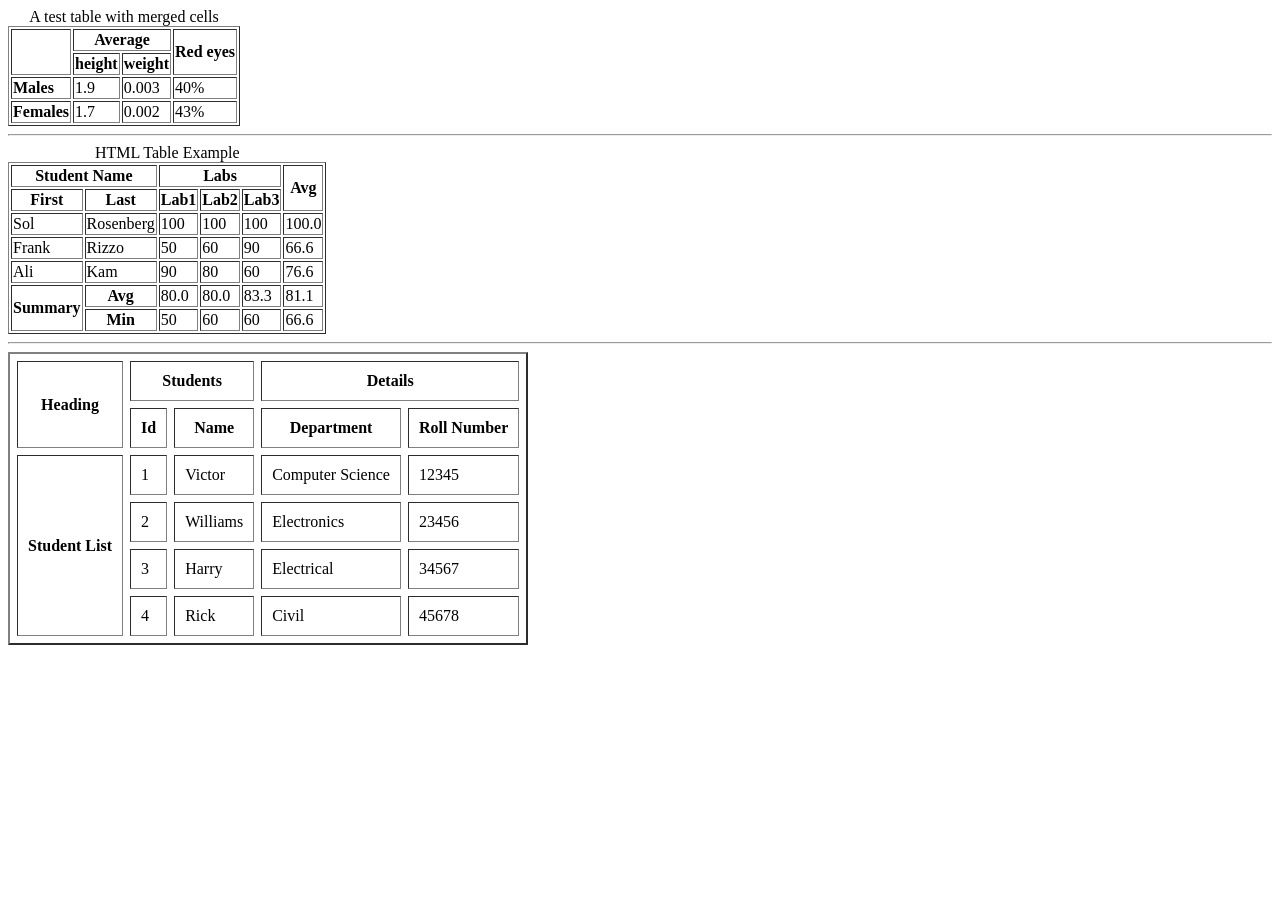
==== tasks/task2/index.html @ 895d20eb "task2" ====
<!DOCTYPE html>
<html lang="en">

<head>
    <meta charset="UTF-8">
    <meta name="viewport" content="width=device-width, initial-scale=1.0">
    <title>Document</title>
</head>

<body>
    <header>
        <table border="1">
            <caption>A test table with merged cells</caption>
            <tr>
                <th rowspan="2"></th>
                <th colspan="2">Average</th>
                <th rowspan="2">Red eyes</th>
            </tr>
            <tr>
                <th>height</th>
                <th>weight</th>
            </tr>
            <tr>
                <td> <strong>Males</strong></td>
                <td>1.9</td>
                <td>0.003</td>
                <td>40%</td>
            </tr>
            <tr>
                <td><strong>Females</strong></td>
                <td>1.7</td>
                <td>0.002</td>
                <td>43%</td>
            </tr>
        </table>
        <hr>
        <table border="1">
            <caption>HTML Table Example</caption>
            <tr>
                <th colspan="2">Student Name</th>
                <th colspan="3">Labs</th>
                <th rowspan="2">Avg</th>
            </tr>
            <tr>
                <th>First</th>
                <th>Last</th>
                <th>Lab1</th>
                <th>Lab2</th>
                <th>Lab3</th>
            </tr>
            <tr>
                <td>Sol</td>
                <td>Rosenberg</td>
                <td>100</td>
                <td>100</td>
                <td>100</td>
                <td>100.0</td>
            </tr>
            <tr>
                <td>Frank</td>
                <td>Rizzo</td>
                <td>50</td>
                <td>60</td>
                <td>90</td>
                <td>66.6</td>
            </tr>
            <tr>
                <td>Ali</td>
                <td>Kam</td>
                <td>90</td>
                <td>80</td>
                <td>60</td>
                <td>76.6</td>
            </tr>
            <tr>
                <th rowspan="2" colspan="1">Summary</th>
                <th>Avg</th>
                <td>80.0</td>
                <td>80.0</td>
                <td>83.3</td>
                <td>81.1</td>
            </tr>
            <tr>
                <th>Min</th>
                <td>50</td>
                <td>60</td>
                <td>60</td>
                <td>66.6</td>
            </tr>
        </table>
        <hr>
        <table border="2" cellspacing="7" cellpadding="10">

            <tr>
                <th rowspan="2">Heading</th>
                <th colspan="2">Students</th>
                <th colspan="2">Details</th>
            </tr>

            <tr>
                <th>Id</th>
                <th>Name</th>
                <th>Department</th>
                <th>Roll Number</th>
            </tr>

            <tr>
                <th rowspan="4">Student List</th>
                <td>1</td>
                <td>Victor</td>
                <td>Computer Science</td>
                <td>12345</td>
            </tr>
            <tr>
                <td>2</td>
                <td>Williams</td>
                <td>Electronics</td>
                <td>23456</td>
            </tr>
            <tr>
                <td>3</td>
                <td>Harry</td>
                <td>Electrical</td>
                <td>34567</td>
            </tr>
            <tr>
                <td>4</td>
                <td>Rick</td>
                <td>Civil</td>
                <td>45678</td>
            </tr>

        </table>

</body>

</html>
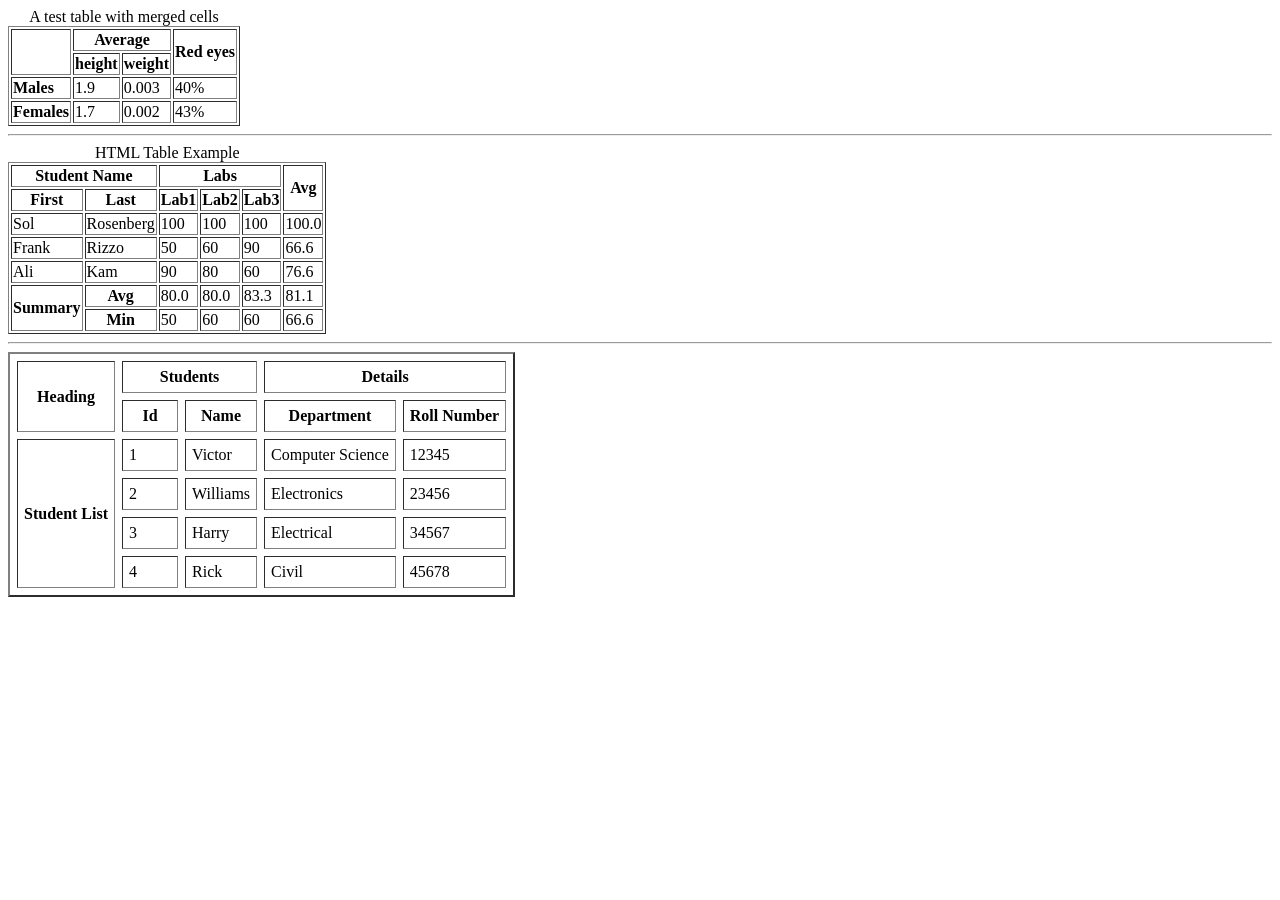
==== commit 6d36ec76: "task 2" ====
--- a/tasks/task2/index.html
+++ b/tasks/task2/index.html
@@ -4,12 +4,14 @@
 <head>
     <meta charset="UTF-8">
     <meta name="viewport" content="width=device-width, initial-scale=1.0">
+    <link rel="stylesheet" href="css/style.css">
     <title>Document</title>
 </head>
 
 <body>
-    <header>
-        <table border="1">
+    <!-- table 1 -->
+    <table border="1">
+        <thead>
             <caption>A test table with merged cells</caption>
             <tr>
                 <th rowspan="2"></th>
@@ -20,6 +22,8 @@
                 <th>height</th>
                 <th>weight</th>
             </tr>
+        </thead>
+        <tbody>
             <tr>
                 <td> <strong>Males</strong></td>
                 <td>1.9</td>
@@ -32,9 +36,13 @@
                 <td>0.002</td>
                 <td>43%</td>
             </tr>
-        </table>
-        <hr>
-        <table border="1">
+        </tbody>
+    </table>
+    <hr>
+
+    <!-- table 2 -->
+    <table border="1">
+        <thead>
             <caption>HTML Table Example</caption>
             <tr>
                 <th colspan="2">Student Name</th>
@@ -48,6 +56,8 @@
                 <th>Lab2</th>
                 <th>Lab3</th>
             </tr>
+        </thead>
+        <tbody>
             <tr>
                 <td>Sol</td>
                 <td>Rosenberg</td>
@@ -87,13 +97,16 @@
                 <td>60</td>
                 <td>66.6</td>
             </tr>
-        </table>
-        <hr>
-        <table border="2" cellspacing="7" cellpadding="10">
+        </tbody>
+    </table>
+    <hr>
 
+    <!-- table 3 -->
+    <table border="2" cellspacing="7" cellpadding="6">
+        <thead>
             <tr>
                 <th rowspan="2">Heading</th>
-                <th colspan="2">Students</th>
+                <th class="details" colspan="2">Students</th>
                 <th colspan="2">Details</th>
             </tr>
 
@@ -103,10 +116,11 @@
                 <th>Department</th>
                 <th>Roll Number</th>
             </tr>
-
+        </thead>
+        <tbody>
             <tr>
                 <th rowspan="4">Student List</th>
-                <td>1</td>
+                <td class="M">1</td>
                 <td>Victor</td>
                 <td>Computer Science</td>
                 <td>12345</td>
@@ -118,19 +132,19 @@
                 <td>23456</td>
             </tr>
             <tr>
-                <td>3</td>
+                <td class="M">3</td>
                 <td>Harry</td>
                 <td>Electrical</td>
                 <td>34567</td>
             </tr>
             <tr>
-                <td>4</td>
+                <td class="M">4</td>
                 <td>Rick</td>
                 <td>Civil</td>
                 <td>45678</td>
             </tr>
-
-        </table>
+        </tbody>
+    </table>
 
 </body>
 
--- a/tasks/task2/css/style.css
+++ b/tasks/task2/css/style.css
@@ -0,0 +1,4 @@
+
+.M{
+    padding-right: 40px;
+}
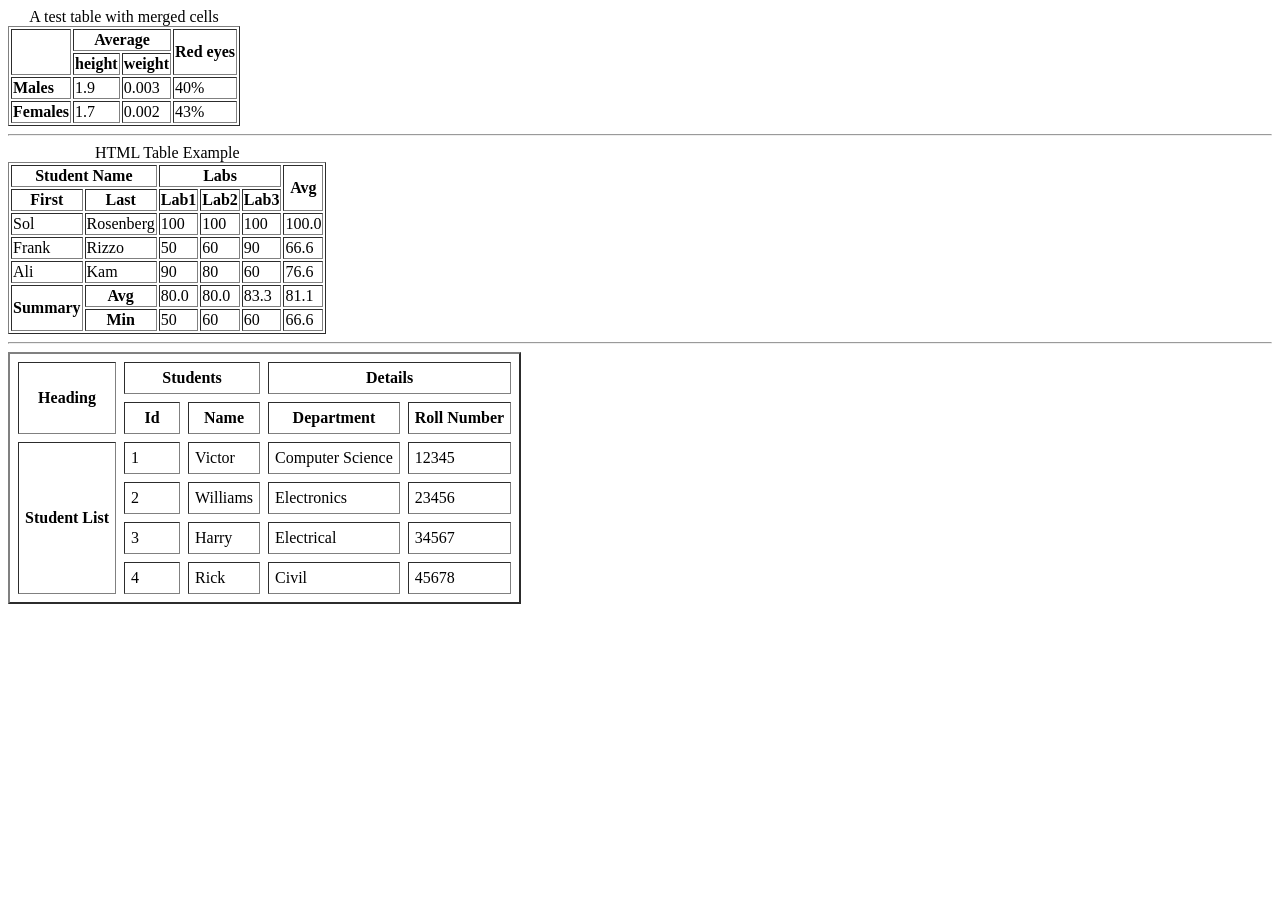
==== commit b798434e: "table task" ====
--- a/tasks/task2/index.html
+++ b/tasks/task2/index.html
@@ -102,7 +102,7 @@
     <hr>
 
     <!-- table 3 -->
-    <table border="2" cellspacing="7" cellpadding="6">
+    <table border="2" cellspacing="8" cellpadding="6">
         <thead>
             <tr>
                 <th rowspan="2">Heading</th>
